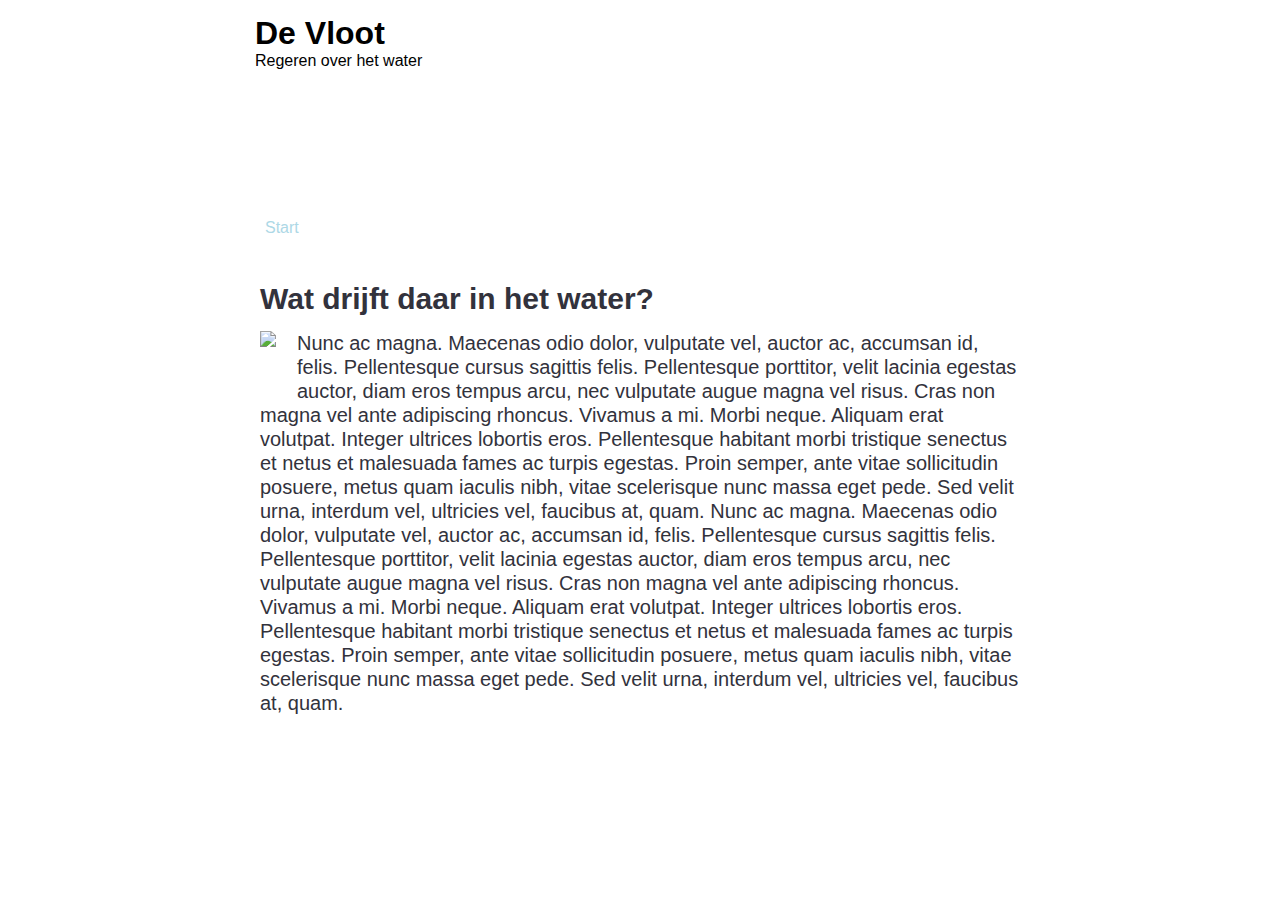
==== index.html @ 7e5f5687 "no message" ====
<!DOCTYPE html>
<html>
	<head>
		<title>De vloot</title>
		<meta charset="utf-8">
		<link href="css/Style.css" type="text/css" rel="stylesheet">
	</head>
	<body>
		<header>
			<h1>De Vloot</h1>
			<p>Regeren over het water</p>
			<ul class="top-menu">
				<li><a id="here" href="index.html">Start</a></li>
				<li><a href="web/geschiedenis.html">Geschiedenis</a></li>
				<li><a href="web/kruisers.html">Kruisers</a></li>
				<li><a href="web/vliegdekschepen.html">Vliegdekschepen</a></li>
				<li><a href="web/onderzeeërs.html">Onderzeeërs</a></li>
			</ul>
		</header>
		<main>
			<h2>Wat drijft daar in het water?</h2>
			<p><img src="img/vloot0.jpg" class="top-left">Nunc ac magna. Maecenas odio dolor, vulputate vel, auctor ac, accumsan id, felis. Pellentesque cursus sagittis felis. Pellentesque porttitor, velit lacinia egestas auctor, diam eros tempus arcu, nec vulputate augue magna vel risus. Cras non magna vel ante adipiscing rhoncus. Vivamus a mi. Morbi neque. Aliquam erat volutpat. Integer ultrices lobortis eros. Pellentesque habitant morbi tristique senectus et netus et malesuada fames ac turpis egestas. Proin semper, ante vitae sollicitudin posuere, metus quam iaculis nibh, vitae scelerisque nunc massa eget pede. Sed velit urna, interdum vel, ultricies vel, faucibus at, quam. Nunc ac magna. Maecenas odio dolor, vulputate vel, auctor ac, accumsan id, felis. Pellentesque cursus sagittis felis. Pellentesque porttitor, velit lacinia egestas auctor, diam eros tempus arcu, nec vulputate augue magna vel risus. Cras non magna vel ante adipiscing rhoncus. Vivamus a mi. Morbi neque. Aliquam erat volutpat. Integer ultrices lobortis eros. Pellentesque habitant morbi tristique senectus et netus et malesuada fames ac turpis egestas. Proin semper, ante vitae sollicitudin posuere, metus quam iaculis nibh, vitae scelerisque nunc massa eget pede. Sed velit urna, interdum vel, ultricies vel, faucibus at, quam.
			</p>
		</main>
	</body>
</html>
---- css/Style.css ----
body {
  margin: 0 auto;
  width: 800px;
  background-image: url(grfx/bg.png);
  background-repeat: repeat-x;
  font-family: sans-serif;
}
header {
  background-image: url(grfx/header.jpg);
  background-size: cover;
  font-family: sans-serif;
}
h1 {
  margin: 0;
  padding: 15px 0 0 15px;

}
header p {
  margin: 0;
  margin-bottom: 149px;
  padding-left: 15px;
}
header .top-menu {
  font-family: sans-serif;
  padding-left: 15px;
  margin: 0;
}
header .top-menu li{
  display:inline-block;
  padding-bottom: 30px;
}
header .top-menu li :hover{
  color: lightblue;
}
header .top-menu a {
  text-decoration: none;
  padding: 10px;
  color: white;

}
main{
  background-color: white;
  padding: 20px;
  font-size: 20px;
  line-height: 24px;
  font-family: sans-serif;
  color: rgba(50,50,60,1);
}
main h2{
    margin: 0;

}
.top-left {
  float: left;
  margin: 0 21px 40px 0;
}
.top-right {
  float: right;
  margin: 0 0 20px 40px;
}

#here {
  color: lightblue;
}

.left {
  float: left;
  margin: 20px 21px 40px 0;
}

.right {
  float: right;
  margin: 25px 0 20px 40px;
}
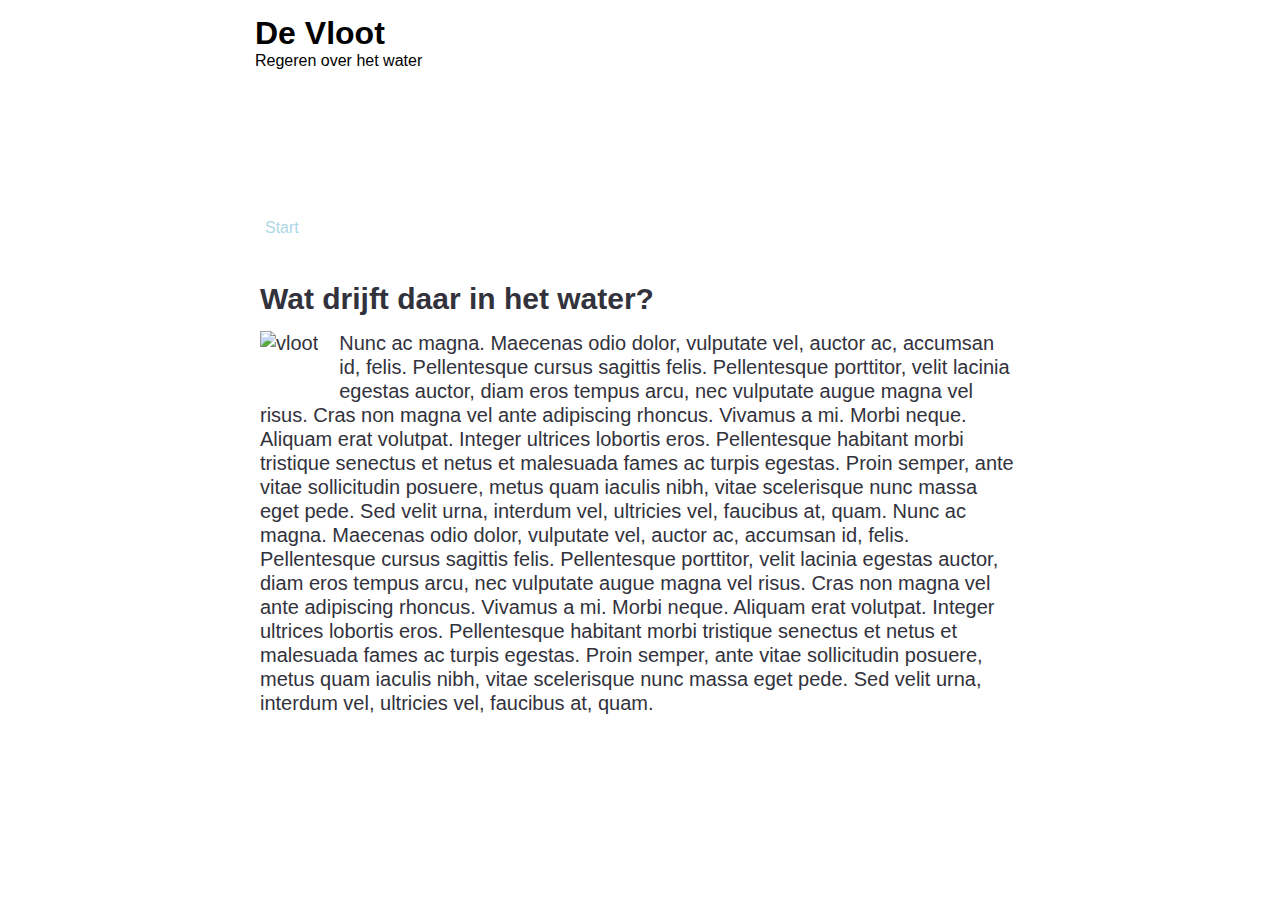
==== commit 34387396: "no message" ====
--- a/index.html
+++ b/index.html
@@ -19,7 +19,7 @@
 		</header>
 		<main>
 			<h2>Wat drijft daar in het water?</h2>
-			<p><img src="img/vloot0.jpg" class="top-left">Nunc ac magna. Maecenas odio dolor, vulputate vel, auctor ac, accumsan id, felis. Pellentesque cursus sagittis felis. Pellentesque porttitor, velit lacinia egestas auctor, diam eros tempus arcu, nec vulputate augue magna vel risus. Cras non magna vel ante adipiscing rhoncus. Vivamus a mi. Morbi neque. Aliquam erat volutpat. Integer ultrices lobortis eros. Pellentesque habitant morbi tristique senectus et netus et malesuada fames ac turpis egestas. Proin semper, ante vitae sollicitudin posuere, metus quam iaculis nibh, vitae scelerisque nunc massa eget pede. Sed velit urna, interdum vel, ultricies vel, faucibus at, quam. Nunc ac magna. Maecenas odio dolor, vulputate vel, auctor ac, accumsan id, felis. Pellentesque cursus sagittis felis. Pellentesque porttitor, velit lacinia egestas auctor, diam eros tempus arcu, nec vulputate augue magna vel risus. Cras non magna vel ante adipiscing rhoncus. Vivamus a mi. Morbi neque. Aliquam erat volutpat. Integer ultrices lobortis eros. Pellentesque habitant morbi tristique senectus et netus et malesuada fames ac turpis egestas. Proin semper, ante vitae sollicitudin posuere, metus quam iaculis nibh, vitae scelerisque nunc massa eget pede. Sed velit urna, interdum vel, ultricies vel, faucibus at, quam.
+			<p><img src="img/vloot0.jpg" id="top-left" alt="vloot">Nunc ac magna. Maecenas odio dolor, vulputate vel, auctor ac, accumsan id, felis. Pellentesque cursus sagittis felis. Pellentesque porttitor, velit lacinia egestas auctor, diam eros tempus arcu, nec vulputate augue magna vel risus. Cras non magna vel ante adipiscing rhoncus. Vivamus a mi. Morbi neque. Aliquam erat volutpat. Integer ultrices lobortis eros. Pellentesque habitant morbi tristique senectus et netus et malesuada fames ac turpis egestas. Proin semper, ante vitae sollicitudin posuere, metus quam iaculis nibh, vitae scelerisque nunc massa eget pede. Sed velit urna, interdum vel, ultricies vel, faucibus at, quam. Nunc ac magna. Maecenas odio dolor, vulputate vel, auctor ac, accumsan id, felis. Pellentesque cursus sagittis felis. Pellentesque porttitor, velit lacinia egestas auctor, diam eros tempus arcu, nec vulputate augue magna vel risus. Cras non magna vel ante adipiscing rhoncus. Vivamus a mi. Morbi neque. Aliquam erat volutpat. Integer ultrices lobortis eros. Pellentesque habitant morbi tristique senectus et netus et malesuada fames ac turpis egestas. Proin semper, ante vitae sollicitudin posuere, metus quam iaculis nibh, vitae scelerisque nunc massa eget pede. Sed velit urna, interdum vel, ultricies vel, faucibus at, quam.
 			</p>
 		</main>
 	</body>
--- a/css/Style.css
+++ b/css/Style.css
@@ -52,11 +52,11 @@
     margin: 0;
 
 }
-.top-left {
+#top-left {
   float: left;
   margin: 0 21px 40px 0;
 }
-.top-right {
+#top-right {
   float: right;
   margin: 0 0 20px 40px;
 }
@@ -65,12 +65,35 @@
   color: lightblue;
 }
 
-.left {
+#left {
   float: left;
-  margin: 20px 21px 40px 0;
+  margin: 20px 20px 40px 0;
 }
 
-.right {
+#right {
   float: right;
   margin: 25px 0 20px 40px;
+  height: 100px;
+  width: 200px;
 }
+
+ #links {
+  float: left;
+  padding : 20px;
+  height: 100px;
+  width: 200px;
+}
+
+#midden {
+  clear: both;
+  padding: 20px 40px;
+  height: 100px;
+  width: 200px;
+}
+
+#rechts {
+  padding : 20px;
+  float: right;
+  height: 100px;
+  width: 200px;
+}
